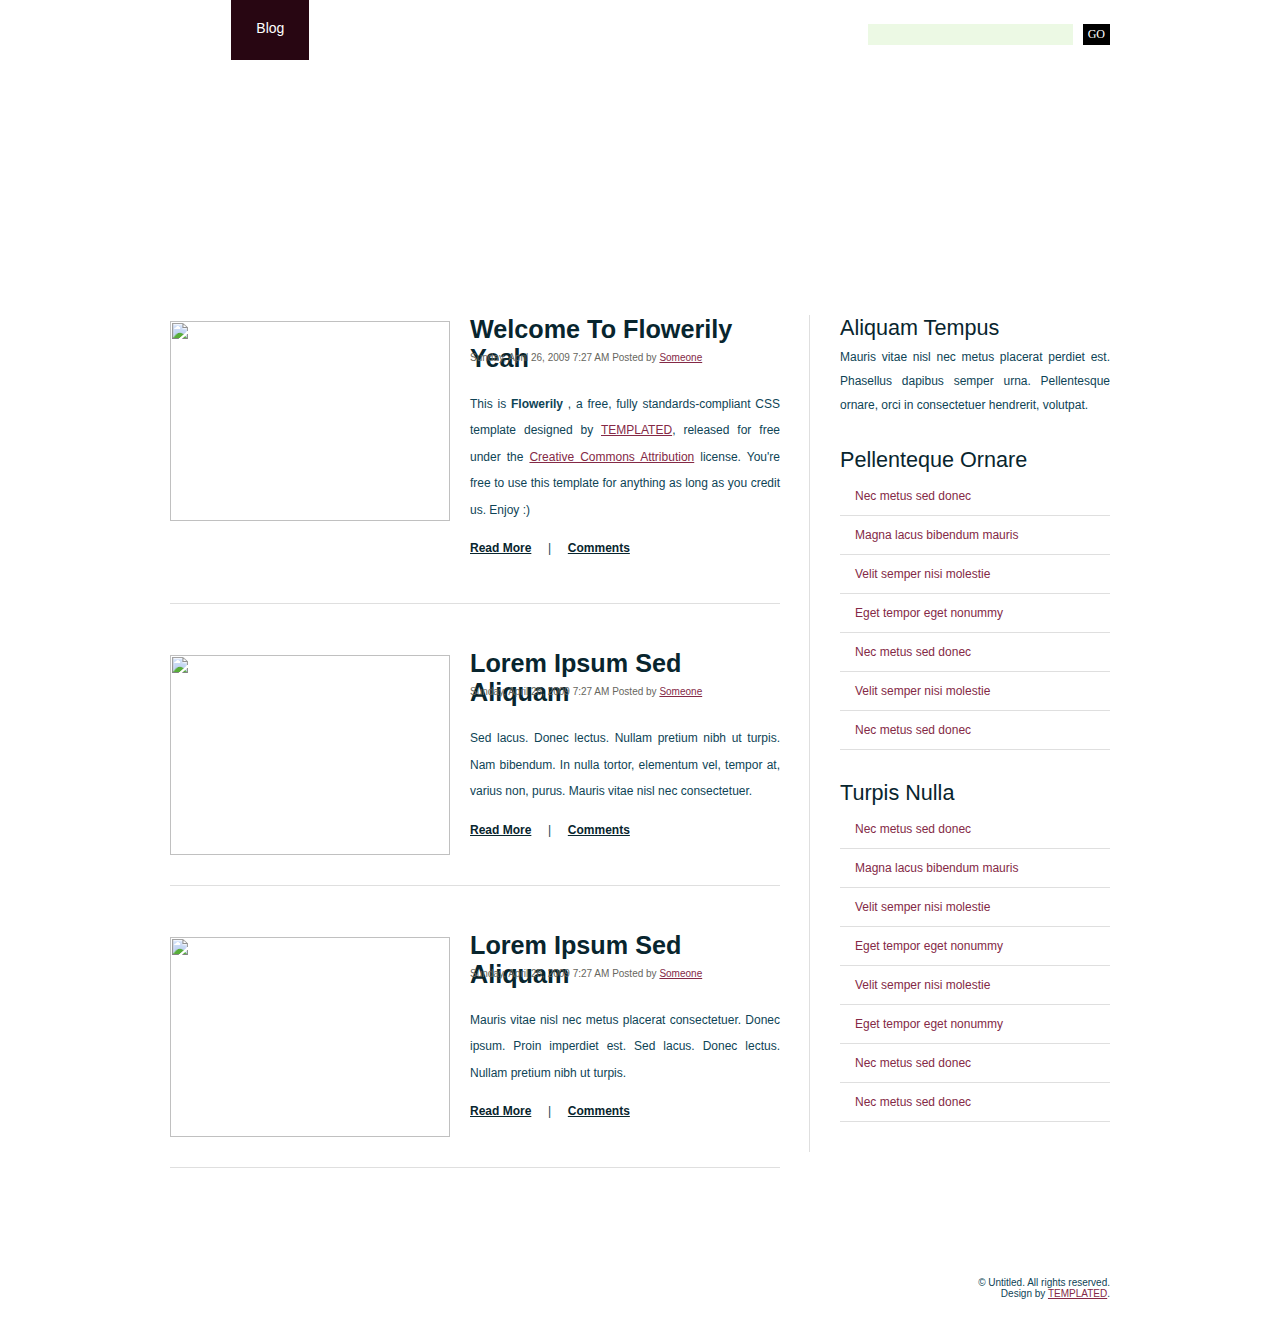
==== index.html @ cfd7417d "Base de la web" ====
﻿<!DOCTYPE html PUBLIC "-//W3C//DTD XHTML 1.0 Strict//EN" "http://www.w3.org/TR/xhtml1/DTD/xhtml1-strict.dtd">
<!--
Design by TEMPLATED
http://templated.co
Released for free under the Creative Commons Attribution License

Name       : Flowerily 
Description: A two-column, fixed-width design for 1024x768 screen resolutions.
Version    : 1.0
Released   : 20090906

-->
<html xmlns="http://www.w3.org/1999/xhtml">
<head>
<meta http-equiv="content-type" content="text/html; charset=utf-8" />
<title>GtGames</title>
<meta name="keywords" content="" />
<meta name="description" content="" />
<link href="style.css" rel="stylesheet" type="text/css" media="screen" />
</head>
<body>
<div id="header-wrapper">
	<div id="header">
		<div id="menu">
			<ul>
				<li><a href="#" class="first">Home</a></li>
				<li class="current_page_item"><a href="#">Blog</a></li>
				<li><a href="#">Photos</a></li>
				<li><a href="#">About</a></li>
				<li><a href="#">Links</a></li>
				<li><a href="#">Contact</a></li>
			</ul>
		</div>
		<!-- end #menu -->
		<div id="search">
			<form method="get" action="">
				<fieldset>
				<input type="text" name="s" id="search-text" size="15" />
				<input type="submit" id="search-submit" value="GO" />
				</fieldset>
			</form>
		</div>
		<!-- end #search -->
	</div>
</div>
<!-- end #header -->
<!-- end #header-wrapper -->
<div id="logo">
	<!--<h1><a href="#">GTGAMES </a></h1>-->
    <h1>GtGames</h1><!--Agregado por Jose-->
	<p>Design by <a href="http://templated.co" rel="nofollow">TEMPLATeD</a></p>
	<div id="banner"><a href="#"><img src="images/img10.jpg" alt="" /></a></div>
</div>
<div id="wrapper">
	<div id="page">
		<div id="page-bgtop">
			<hr />
			<!-- end #logo -->
			<div id="content">
				<div class="post">
					<div class="entry-image"><img src="images/img06.jpg" alt="" width="280" height="200" /></div>
					<h2 class="title"><a href="#">Welcome to Flowerily yeah </a></h2>
					<p class="meta">Sunday, April 26, 2009 7:27 AM Posted by <a href="#">Someone</a></p>
					<div class="entry">
						<p>This is <strong>Flowerily </strong>, a free, fully standards-compliant CSS template designed by <a href="http://templated.co" rel="nofollow">TEMPLATED</a>, released for free under the <a href="http://templated.co/license">Creative Commons Attribution</a> license.  You're free to use this template for anything as long as you credit us. Enjoy :)</p>
						<p class="links"><a href="#">Read More</a> &nbsp;&nbsp;&nbsp;&nbsp;|&nbsp;&nbsp;&nbsp;&nbsp; <a href="#">Comments</a></p>
					</div>
				</div>
				<div class="post">
					<div class="entry-image"><img src="images/img07.jpg" alt="" width="280" height="200" /></div>
					<h2 class="title"><a href="#">Lorem ipsum sed aliquam</a></h2>
					<p class="meta">Sunday, April 26, 2009 7:27 AM Posted by <a href="#">Someone</a></p>
					<div class="entry">
						<p>Sed lacus. Donec lectus. Nullam pretium nibh ut turpis. Nam bibendum. In nulla tortor, elementum vel, tempor at, varius non, purus. Mauris vitae nisl nec   consectetuer. </p>
						<p class="links"><a href="#">Read More</a> &nbsp;&nbsp;&nbsp;&nbsp;|&nbsp;&nbsp;&nbsp;&nbsp; <a href="#">Comments</a></p>
					</div>
				</div>
				<div class="post">
					<div class="entry-image"><img src="images/img08.jpg" alt="" width="280" height="200" /></div>
					<h2 class="title"><a href="#">Lorem ipsum sed aliquam</a></h2>
					<p class="meta">Sunday, April 26, 2009 7:27 AM Posted by <a href="#">Someone</a></p>
					<div class="entry">
						<p>Mauris vitae nisl nec metus placerat consectetuer. Donec ipsum. Proin imperdiet est. Sed lacus. Donec lectus. Nullam pretium nibh ut turpis. </p>
						<p class="links"><a href="#">Read More</a> &nbsp;&nbsp;&nbsp;&nbsp;|&nbsp;&nbsp;&nbsp;&nbsp; <a href="#">Comments</a></p>
					</div>
				</div>
			</div>
			<!-- end #content -->
			<div id="sidebar">
				<ul>
					<li>
						<h2>Aliquam tempus</h2>
						<p>Mauris vitae nisl nec metus placerat perdiet est. Phasellus dapibus semper urna. Pellentesque ornare, orci in consectetuer hendrerit, volutpat.</p>
					</li>
					<li>
						<h2>Pellenteque ornare </h2>
						<ul>
							<li><a href="#">Nec metus sed donec</a></li>
							<li><a href="#">Magna lacus bibendum mauris</a></li>
							<li><a href="#">Velit semper nisi molestie</a></li>
							<li><a href="#">Eget tempor eget nonummy</a></li>
							<li><a href="#">Nec metus sed donec</a></li>
							<li><a href="#">Velit semper nisi molestie</a></li>
							<li><a href="#">Nec metus sed donec</a></li>
						</ul>
					</li>
					<li>
						<h2>Turpis nulla</h2>
						<ul>
							<li><a href="#">Nec metus sed donec</a></li>
							<li><a href="#">Magna lacus bibendum mauris</a></li>
							<li><a href="#">Velit semper nisi molestie</a></li>
							<li><a href="#">Eget tempor eget nonummy</a></li>
							<li><a href="#">Velit semper nisi molestie</a></li>
							<li><a href="#">Eget tempor eget nonummy</a></li>
							<li><a href="#">Nec metus sed donec</a></li>
							<li><a href="#">Nec metus sed donec</a></li>
						</ul>
					</li>
				</ul>
			</div>
			<!-- end #sidebar -->
			<div style="clear: both;">&nbsp;</div>
		</div>
	</div>
</div>
<!-- end #page -->
<div id="footer-bgcontent">
	<div id="footer">
		<p>&copy; Untitled. All rights reserved. <br />
			Design by <a href="http://templated.co" rel="nofollow">TEMPLATED</a>.</p>
	</div>
</div>
<!-- end #footer -->
</body>
</html>
---- style.css ----
/*
Design by TEMPLATED
http://templated.co
Released for free under the Creative Commons Attribution License
*/

body {
	margin: 0px;
	padding: 0;
	background: url(images/img01.jpg) repeat-x left top;
	font-family: Arial, Helvetica, sans-serif;
	font-size: 12px;
	color: #0E4456;
}

h1, h2, h3 {
	margin: 0;
	/*text-transform: uppercase;*/
    text-transform: none;/*Agregado por jose*/
	font-weight: normal;
	color: #08252E;
}

h1 { font-size: 44px; }

h2 { font-size: 18px; }

h3 { }

p, ul, ol {
	margin-top: 0;
	line-height: 220%;
	text-align: justify;
}

ul, ol { }

blockquote { }

a { color: #842946; }

a:hover { text-decoration: none; }

a img {
	border: none;
}

img.left {
	float: left;
	margin: 7px 30px 0 0;
}

img.right {
	float: right;
	margin: 7px 0 0 30px;
}

hr { display: none; }

.list1 {
}

.list1 li {
	float: left;
	line-height: normal;
}

.list1 li img {
	margin: 0 30px 30px 0;
}

.list1 li.alt img {
	margin-right: 0;
}

#wrapper {
	margin: 0px;
	padding: 30px 0px 0px 0px;
}

/* Header */

#header-wrapper {
	margin: 0px;
	padding: 0px;
}

#header {
	width: 1000px;
	height: 60px;
	margin: 0 auto;
}

/* Menu */

#menu {
	float: left;
	width: 690px;
	height: 60px;
}

#menu ul {
	margin: 0px;
	padding: 0px;
	list-style: none;
	line-height: normal;
}

#menu li {
	display: block;
	float: left;
}

#menu a {
	display: block;
	float: left;
	height: 40px;
	margin-right: 4px;
	padding: 20px 25px 0px 25px;
	text-decoration: none;
	text-transform: capitalize;
	font-family: Arial, Helvetica, sans-serif;
	font-size: 14px;
	color: #FFFFFF;
}

#menu a:hover { 
	text-decoration: none; 
	height: 40px;
	padding: 20px 25px 0px 25px;
	background: #280612;
}


#menu .current_page_item a {
	height: 40px;
	padding: 20px 25px 0px 25px;
	background: #280612;
	color: #FFFFFF;
}

#menu .first {
	background: none;
}
/* Search */

#search {
	float: right;
	width: 310px;
	height: 60px;
}

#search form {
	float: right;
	margin: 0;
	padding: 24px 30px 0 0;
}

#search fieldset {
	margin: 0;
	padding: 0;
	border: none;
}

#search input {
	float: left;
	font: 12px Georgia, "Times New Roman", Times, serif;
	border: none;
}

#search-text {
	width: 200px;
	height: 18px;
	padding: 3px 0 0 5px;
	border: 1px solid #333333;
	background: #ECF9E4;
	color: #000000;
}

#search-submit {
	height: 21px;
	margin-left: 10px;
	padding: 0px 5px;
	background: #000000;
	color: #FFFFFF;
}

/* Page */

#page {
	width: 1000px;
	margin: 0 auto;
	padding: 0px;
	background: url(images/img04.jpg) no-repeat left bottom;
}

#page-bgtop {
	padding: 50px 30px 0px 30px;
	background: url(images/img05.jpg) no-repeat left top;
}


/** LOGO */

#logo {
	width: 1000px;
	height: 175px;
	margin: 0 auto;
}

#logo h1, #logo p {
	margin: 0px;
	line-height: normal;
	text-transform: lowercase;
	font-weight: normal;
	color: #FFFFFF;
}

#logo p {
	padding-left: 22px;
	text-transform: uppercase;
	font-size: 13px;
	font-weight: bold;
	color: #FFFFFF;
}

#logo h1 {
	padding-left: 20px;
	padding-top: 50px;
	font-size: 48px;
}

#logo a {
	text-decoration: none;
	color: #FFFFFF;
}

#logo h1 a {
	text-decoration: none;
	color: #FFFFFF;
}


#banner {
	float: right;
	margin-top: -60px;
	padding: 0px 20px 0px 0px;
}

/* Content */

#content {
	float: left;
	width: 610px;
}

/* Post */

.post {
	margin-bottom: 45px;
	border-bottom: 1px solid #DFDFDF;
}

.post .title {
	height: 30px;
	color: #08252E;
}

.post .title a {
	text-decoration: none;
	text-transform: capitalize;
	font-size: 1.4em;
	font-weight: bold;
	color: #08252E;
}

.post .date {
}

.post .meta {
	margin-left: 2px;
	padding: 2px 30px 2px 16px;
	font-family: Arial, Helvetica, sans-serif;
	font-weight: normal;
	font-size: 10px;
	color: #66665E;
}

.post .meta span {
	display: block;
	margin-top: -10px;
}

.post .meta a { }

.post .entry {
	padding: 10px 0 30px 0;
}

.post .entry-content {
	float: right;
	width: 330px;
}

.post .entry-image {
	float: left;
	width: 280px;
	padding-right: 20px;
	padding-top: 6px;
	padding-bottom: 30px;
}

.post .links a {
	font-weight: bold;
	color: #08252E;
}

.post .links .comments {
}

.post .links .permalink {
	padding-left: 17px;
}

/* Sidebar */

#sidebar {
	float: right;
	width: 300px;
	font-family: Arial, Helvetica, sans-serif;
	font-size: 12px;
	border-left: 1px solid #DFDFDF;
}

#sidebar ul {
	margin: 0px 0px 0px 30px;
	padding: 0;
	list-style: none;
	line-height: normal;
}

#sidebar li {
	margin-bottom: 30px;
}

#sidebar li ul {
	margin: 0px;
	padding: 0px;
}

#sidebar li li {
	margin: 0;
	padding: 12px 0px 12px 15px;
	border-bottom: 1px solid #DFDFDF;
	background: url(images/img09.jpg)  no-repeat left 17px;
}

#sidebar li li a {
	font-weight: normal;
}

#sidebar li li a:hover {
}

#sidebar p {
	line-height: 200%;
}

#sidebar h2 {
	height: 30px;
	text-transform: capitalize;
	font-size: 1.8em;
	font-weight: normal;
}

#sidebar a {
	text-align: left;
	text-decoration: none;
	font-weight: bold;
}

/* Calendar */

#calendar {
}

#calendar caption {
	padding-bottom: 5px;
	font-weight: bold;
}

#calendar table {
	width: 100%;
	border-collapse: collapse;
	border-bottom: 1px solid #24130F;
	border-left: 1px solid #24130F;
	border-right: 1px solid #24130F;
}

#calendar thead th {
	padding: 5px 0;
	text-align: center;
	border-top: 1px solid #24130F;
	border-left: 1px solid #24130F;
	background: #24130F;
}

#calendar tbody td {
	padding: 5px 0;
	text-align: center;
	border-top: 1px solid #24130F;
	border-left: 1px solid #24130F;
	border-bottom: 1px solid #24130F;
}

#calendar tfoot td {
	padding: 5px;
	border-left: 1px solid #24130F;
	border-bottom: 1px solid #24130F;
}

#calendar tfoot #next {
	border-top: 1px solid #24130F;
	text-align: right;
}

#calendar tfoot #prev {
	border-top: 1px solid #24130F;
}

#calendar .pad {
	border-bottom: 1px solid #24130F;
}

#calendar #today {
	background: #24130F;
}

/* Footer */

#footer-bgcontent {
	margin: 0px;
	padding: 0px;
	height: 70px;
	background: url(images/img02.jpg) repeat-x left top;
}

#footer {
	width: 1000px;
	height: 49px;
	margin: 0 auto;
	padding-top: 50px;
	background: url(images/img03.jpg) no-repeat left top;
}

#footer p {
	margin: 0;
	padding-right: 30px;
	text-align: right;
	line-height: normal;
	font-size: 10px;
}

#footer a {
}
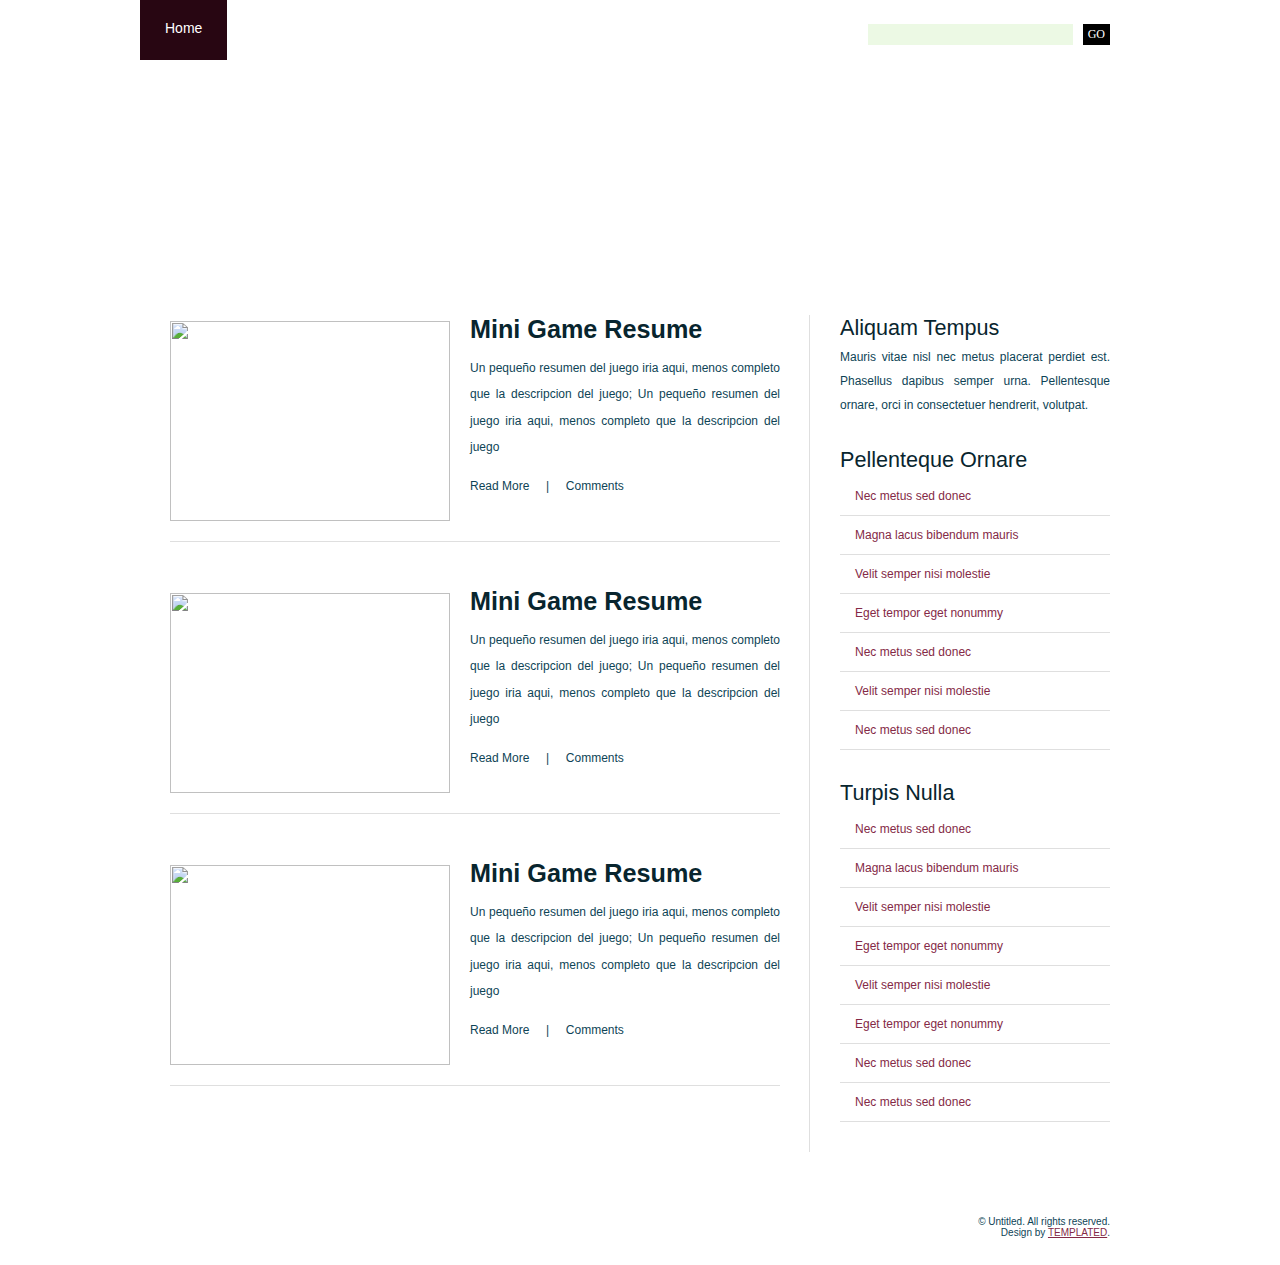
==== commit c6b2e371: "Modificación de imagenes" ====
--- a/index.html
+++ b/index.html
@@ -23,12 +23,10 @@
 	<div id="header">
 		<div id="menu">
 			<ul>
-				<li><a href="#" class="first">Home</a></li>
-				<li class="current_page_item"><a href="#">Blog</a></li>
-				<li><a href="#">Photos</a></li>
-				<li><a href="#">About</a></li>
-				<li><a href="#">Links</a></li>
-				<li><a href="#">Contact</a></li>
+				<li class="current_page_item"><a href="#">Home</a></li>
+				<li><a href="#">Catalogo</a></li>
+				<li><a href="#">Solicitudes</a></li>
+				<li><a href="#">Publicaciones</a></li>
 			</ul>
 		</div>
 		<!-- end #menu -->
@@ -58,30 +56,28 @@
 			<!-- end #logo -->
 			<div id="content">
 				<div class="post">
-					<div class="entry-image"><img src="images/img06.jpg" alt="" width="280" height="200" /></div>
-					<h2 class="title"><a href="#">Welcome to Flowerily yeah </a></h2>
-					<p class="meta">Sunday, April 26, 2009 7:27 AM Posted by <a href="#">Someone</a></p>
+					<div class="entry-image"><img src="images/imagen1.jpg" alt="" width="280" height="200" /></div>
+					<h2 class="title"><a href="#">Mini Game Resume </a></h2>
 					<div class="entry">
-						<p>This is <strong>Flowerily </strong>, a free, fully standards-compliant CSS template designed by <a href="http://templated.co" rel="nofollow">TEMPLATED</a>, released for free under the <a href="http://templated.co/license">Creative Commons Attribution</a> license.  You're free to use this template for anything as long as you credit us. Enjoy :)</p>
-						<p class="links"><a href="#">Read More</a> &nbsp;&nbsp;&nbsp;&nbsp;|&nbsp;&nbsp;&nbsp;&nbsp; <a href="#">Comments</a></p>
+						<p>Un pequeño resumen del juego iria aqui, menos completo que la descripcion del juego; Un pequeño resumen del juego iria aqui, menos completo que la descripcion del juego</p>
+                        <p class="links">Read More &nbsp;&nbsp;&nbsp;&nbsp;|&nbsp;&nbsp;&nbsp;&nbsp; Comments</p>
+
 					</div>
 				</div>
 				<div class="post">
-					<div class="entry-image"><img src="images/img07.jpg" alt="" width="280" height="200" /></div>
-					<h2 class="title"><a href="#">Lorem ipsum sed aliquam</a></h2>
-					<p class="meta">Sunday, April 26, 2009 7:27 AM Posted by <a href="#">Someone</a></p>
+					<div class="entry-image"><img src="images/imagen1.jpg" alt="" width="280" height="200" /></div>
+					<h2 class="title"><a href="#">Mini Game Resume</a></h2>
 					<div class="entry">
-						<p>Sed lacus. Donec lectus. Nullam pretium nibh ut turpis. Nam bibendum. In nulla tortor, elementum vel, tempor at, varius non, purus. Mauris vitae nisl nec   consectetuer. </p>
-						<p class="links"><a href="#">Read More</a> &nbsp;&nbsp;&nbsp;&nbsp;|&nbsp;&nbsp;&nbsp;&nbsp; <a href="#">Comments</a></p>
+                        <p>Un pequeño resumen del juego iria aqui, menos completo que la descripcion del juego; Un pequeño resumen del juego iria aqui, menos completo que la descripcion del juego</p>
+                        <p class="links">Read More &nbsp;&nbsp;&nbsp;&nbsp;|&nbsp;&nbsp;&nbsp;&nbsp; Comments</p>
 					</div>
 				</div>
 				<div class="post">
-					<div class="entry-image"><img src="images/img08.jpg" alt="" width="280" height="200" /></div>
-					<h2 class="title"><a href="#">Lorem ipsum sed aliquam</a></h2>
-					<p class="meta">Sunday, April 26, 2009 7:27 AM Posted by <a href="#">Someone</a></p>
+					<div class="entry-image"><img src="images/imagen1.jpg" alt="" width="280" height="200" /></div>
+					<h2 class="title"><a href="#">Mini Game Resume</a></h2>
 					<div class="entry">
-						<p>Mauris vitae nisl nec metus placerat consectetuer. Donec ipsum. Proin imperdiet est. Sed lacus. Donec lectus. Nullam pretium nibh ut turpis. </p>
-						<p class="links"><a href="#">Read More</a> &nbsp;&nbsp;&nbsp;&nbsp;|&nbsp;&nbsp;&nbsp;&nbsp; <a href="#">Comments</a></p>
+                        <p>Un pequeño resumen del juego iria aqui, menos completo que la descripcion del juego; Un pequeño resumen del juego iria aqui, menos completo que la descripcion del juego</p>
+                        <p class="links">Read More &nbsp;&nbsp;&nbsp;&nbsp;|&nbsp;&nbsp;&nbsp;&nbsp; Comments</p>
 					</div>
 				</div>
 			</div>
--- a/style.css
+++ b/style.css
@@ -16,8 +16,7 @@
 
 h1, h2, h3 {
 	margin: 0;
-	/*text-transform: uppercase;*/
-    text-transform: none;/*Agregado por jose*/
+	text-transform: uppercase;
 	font-weight: normal;
 	color: #08252E;
 }
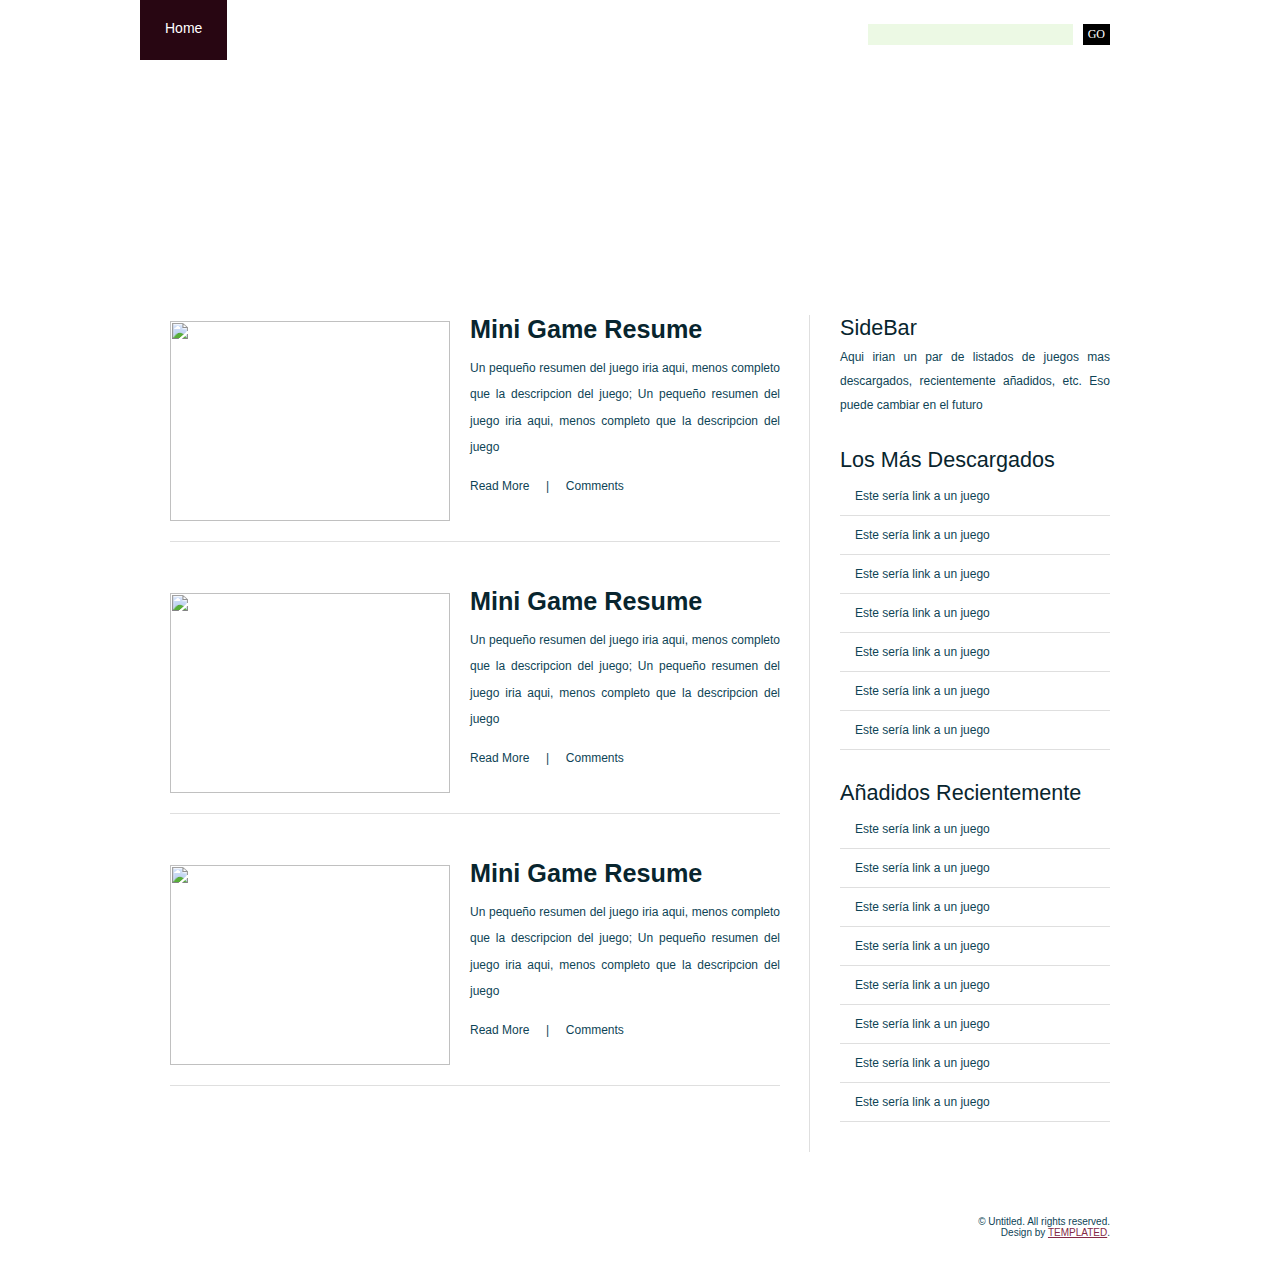
==== commit a2db4392: "Terminó lo básico de Home" ====
--- a/index.html
+++ b/index.html
@@ -23,7 +23,7 @@
 	<div id="header">
 		<div id="menu">
 			<ul>
-				<li class="current_page_item"><a href="#">Home</a></li>
+				<li class="current_page_item"><a href="index.html">Home</a></li>
 				<li><a href="#">Catalogo</a></li>
 				<li><a href="#">Solicitudes</a></li>
 				<li><a href="#">Publicaciones</a></li>
@@ -85,32 +85,32 @@
 			<div id="sidebar">
 				<ul>
 					<li>
-						<h2>Aliquam tempus</h2>
-						<p>Mauris vitae nisl nec metus placerat perdiet est. Phasellus dapibus semper urna. Pellentesque ornare, orci in consectetuer hendrerit, volutpat.</p>
+						<h2>SideBar</h2>
+                        <p>Aqui irian un par de listados de juegos mas descargados, recientemente añadidos, etc. Eso puede cambiar en el futuro</p>
 					</li>
 					<li>
-						<h2>Pellenteque ornare </h2>
+						<h2>Los más Descargados </h2>
 						<ul>
-							<li><a href="#">Nec metus sed donec</a></li>
-							<li><a href="#">Magna lacus bibendum mauris</a></li>
-							<li><a href="#">Velit semper nisi molestie</a></li>
-							<li><a href="#">Eget tempor eget nonummy</a></li>
-							<li><a href="#">Nec metus sed donec</a></li>
-							<li><a href="#">Velit semper nisi molestie</a></li>
-							<li><a href="#">Nec metus sed donec</a></li>
+							<li>Este sería link a un juego</li>
+                            <li>Este sería link a un juego</li>
+                            <li>Este sería link a un juego</li>
+                            <li>Este sería link a un juego</li>
+                            <li>Este sería link a un juego</li>
+                            <li>Este sería link a un juego</li>
+                            <li>Este sería link a un juego</li>
 						</ul>
 					</li>
 					<li>
-						<h2>Turpis nulla</h2>
+						<h2>Añadidos recientemente</h2>
 						<ul>
-							<li><a href="#">Nec metus sed donec</a></li>
-							<li><a href="#">Magna lacus bibendum mauris</a></li>
-							<li><a href="#">Velit semper nisi molestie</a></li>
-							<li><a href="#">Eget tempor eget nonummy</a></li>
-							<li><a href="#">Velit semper nisi molestie</a></li>
-							<li><a href="#">Eget tempor eget nonummy</a></li>
-							<li><a href="#">Nec metus sed donec</a></li>
-							<li><a href="#">Nec metus sed donec</a></li>
+                            <li>Este sería link a un juego</li>
+                            <li>Este sería link a un juego</li>
+                            <li>Este sería link a un juego</li>
+                            <li>Este sería link a un juego</li>
+                            <li>Este sería link a un juego</li>
+                            <li>Este sería link a un juego</li>
+                            <li>Este sería link a un juego</li>
+                            <li>Este sería link a un juego</li>
 						</ul>
 					</li>
 				</ul>
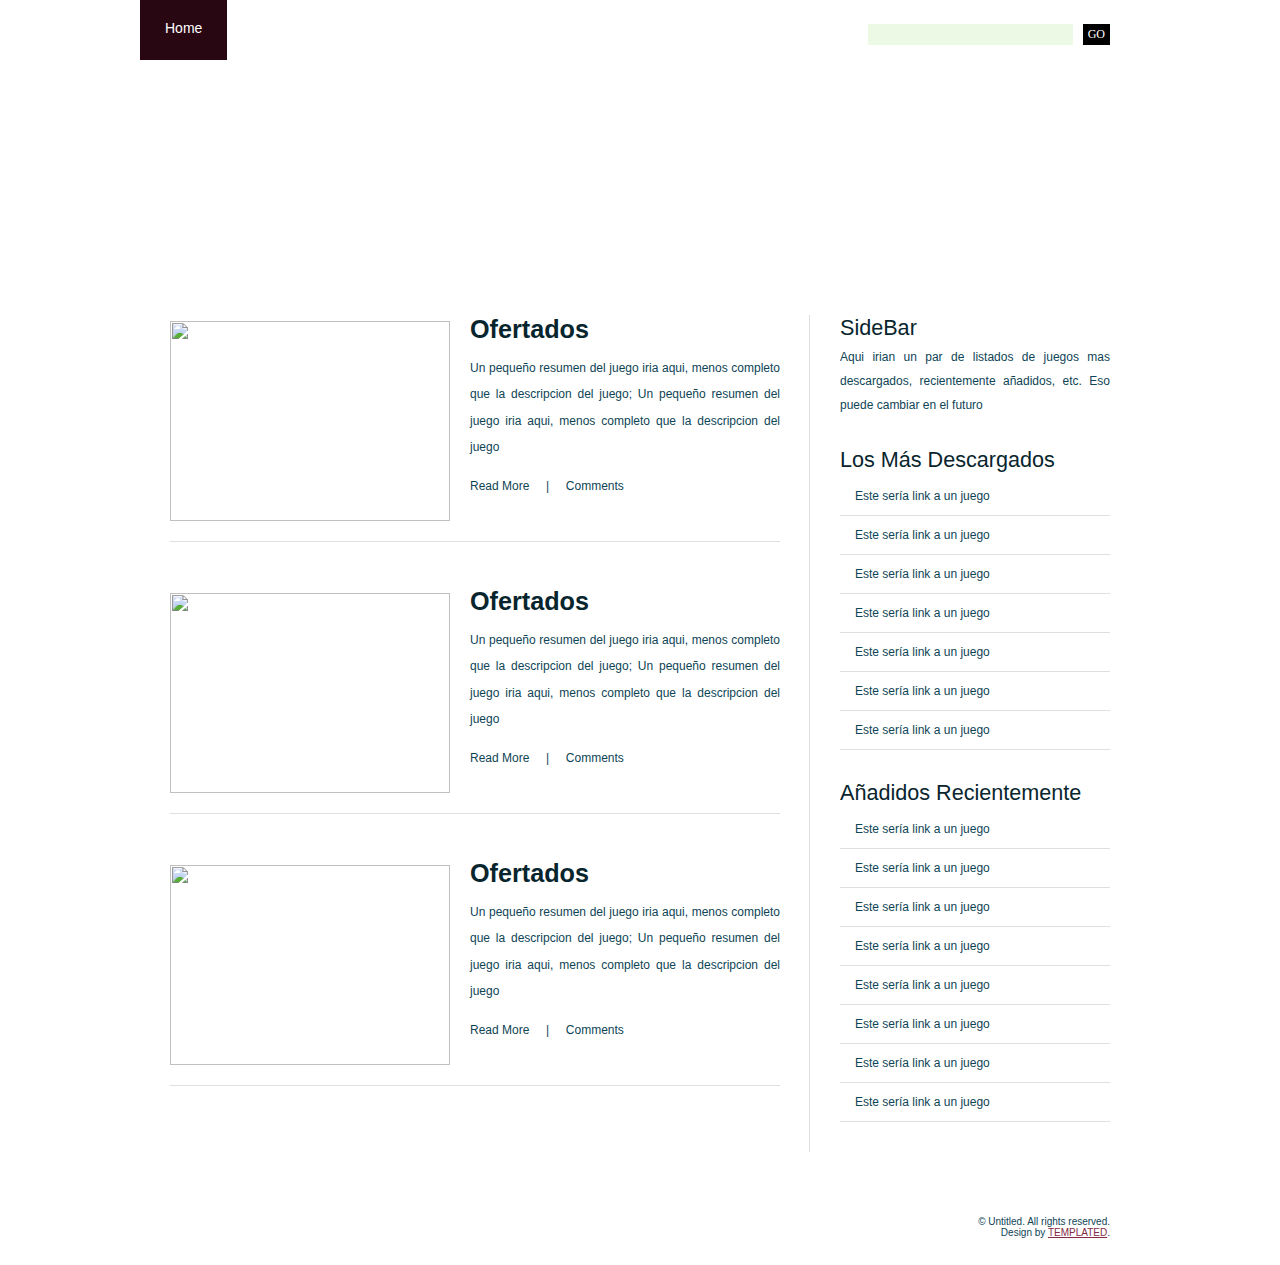
==== commit bb81a1ef: "Se añadio catalogo +/-" ====
--- a/index.html
+++ b/index.html
@@ -24,9 +24,10 @@
 		<div id="menu">
 			<ul>
 				<li class="current_page_item"><a href="index.html">Home</a></li>
-				<li><a href="#">Catalogo</a></li>
+				<li><a href="Catalog.html">Catalogo</a></li>
 				<li><a href="#">Solicitudes</a></li>
 				<li><a href="#">Publicaciones</a></li>
+                <li><a href="Login.html">Inicio de Sesión</a></li><!--Prueba-->
 			</ul>
 		</div>
 		<!-- end #menu -->
@@ -46,7 +47,6 @@
 <div id="logo">
 	<!--<h1><a href="#">GTGAMES </a></h1>-->
     <h1>GtGames</h1><!--Agregado por Jose-->
-	<p>Design by <a href="http://templated.co" rel="nofollow">TEMPLATeD</a></p>
 	<div id="banner"><a href="#"><img src="images/img10.jpg" alt="" /></a></div>
 </div>
 <div id="wrapper">
@@ -57,7 +57,7 @@
 			<div id="content">
 				<div class="post">
 					<div class="entry-image"><img src="images/imagen1.jpg" alt="" width="280" height="200" /></div>
-					<h2 class="title"><a href="#">Mini Game Resume </a></h2>
+					<h2 class="title"><a href="#">Ofertados </a></h2>
 					<div class="entry">
 						<p>Un pequeño resumen del juego iria aqui, menos completo que la descripcion del juego; Un pequeño resumen del juego iria aqui, menos completo que la descripcion del juego</p>
                         <p class="links">Read More &nbsp;&nbsp;&nbsp;&nbsp;|&nbsp;&nbsp;&nbsp;&nbsp; Comments</p>
@@ -66,7 +66,7 @@
 				</div>
 				<div class="post">
 					<div class="entry-image"><img src="images/imagen1.jpg" alt="" width="280" height="200" /></div>
-					<h2 class="title"><a href="#">Mini Game Resume</a></h2>
+					<h2 class="title"><a href="#">Ofertados</a></h2>
 					<div class="entry">
                         <p>Un pequeño resumen del juego iria aqui, menos completo que la descripcion del juego; Un pequeño resumen del juego iria aqui, menos completo que la descripcion del juego</p>
                         <p class="links">Read More &nbsp;&nbsp;&nbsp;&nbsp;|&nbsp;&nbsp;&nbsp;&nbsp; Comments</p>
@@ -74,7 +74,7 @@
 				</div>
 				<div class="post">
 					<div class="entry-image"><img src="images/imagen1.jpg" alt="" width="280" height="200" /></div>
-					<h2 class="title"><a href="#">Mini Game Resume</a></h2>
+					<h2 class="title"><a href="#">Ofertados</a></h2>
 					<div class="entry">
                         <p>Un pequeño resumen del juego iria aqui, menos completo que la descripcion del juego; Un pequeño resumen del juego iria aqui, menos completo que la descripcion del juego</p>
                         <p class="links">Read More &nbsp;&nbsp;&nbsp;&nbsp;|&nbsp;&nbsp;&nbsp;&nbsp; Comments</p>
--- a/style.css
+++ b/style.css
@@ -16,7 +16,7 @@
 
 h1, h2, h3 {
 	margin: 0;
-	text-transform: uppercase;
+	text-transform: none;
 	font-weight: normal;
 	color: #08252E;
 }
@@ -110,6 +110,7 @@
 	display: block;
 	float: left;
 }
+
 
 #menu a {
 	display: block;
@@ -211,7 +212,7 @@
 #logo h1, #logo p {
 	margin: 0px;
 	line-height: normal;
-	text-transform: lowercase;
+	text-transform: none;
 	font-weight: normal;
 	color: #FFFFFF;
 }
@@ -463,3 +464,6 @@
 
 #footer a {
 }
+
+
+
